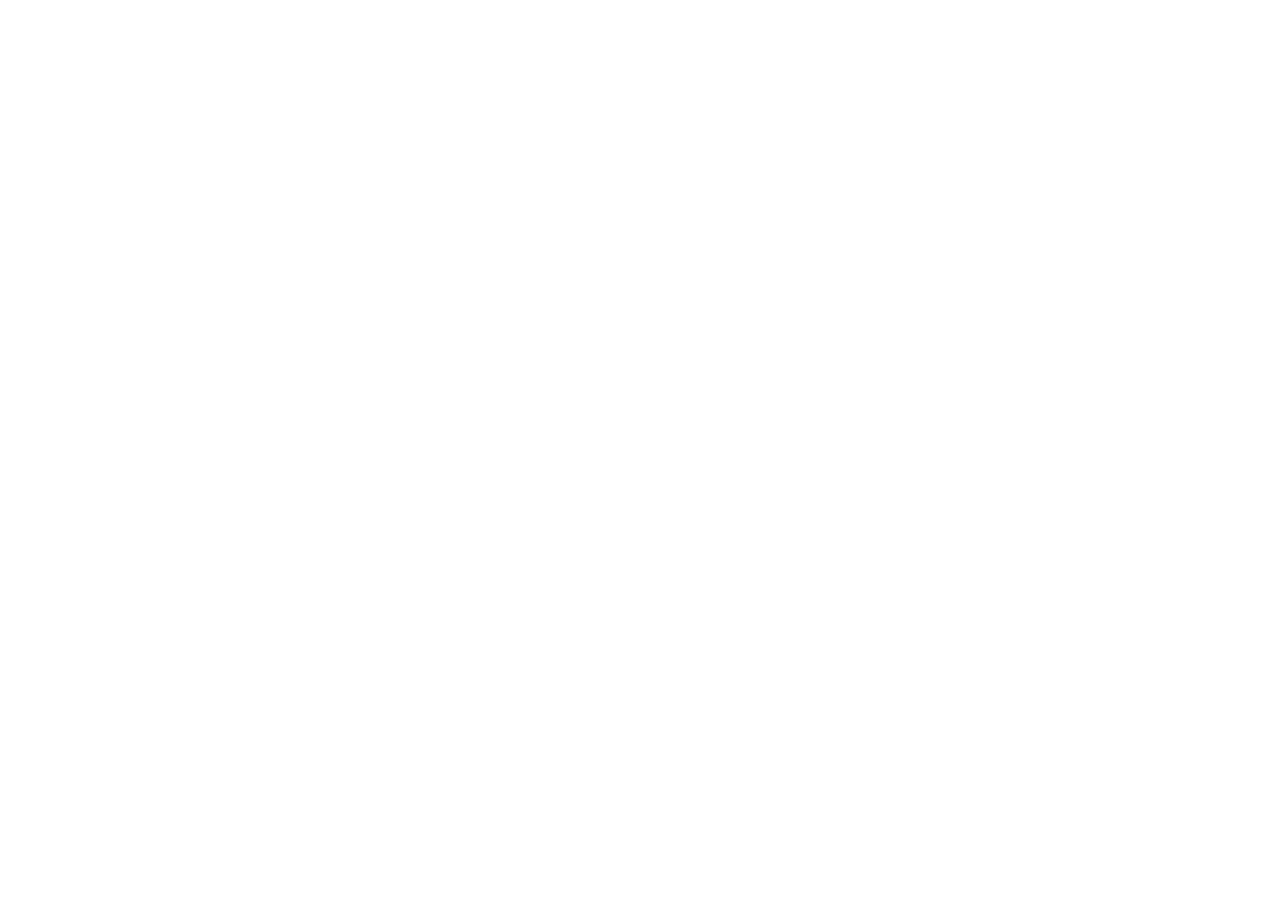
==== partizanin_spring/src/main/webapp/hw11/jsp/clients/jsp/Yandexmap.html @ 96e5ba0f "Commit web docks project" ====
<!DOCTYPE html>
<html>
<head>
    <title>Примеры. Расчет стоимости доставки</title>
    <meta http-equiv="Content-Type" content="text/html; charset=utf-8"/>
    <!-- Если вы используете API локально, то в URL ресурса необходимо указывать протокол в стандартном виде (http://...)-->
    <script src="//api-maps.yandex.ru/2.1/?lang=ru_RU" type="text/javascript"></script>
    <style>
        html, body, #map {
            width: 100%;
            height: 100%;
            padding: 0;
            margin: 0;
        }
    </style>

    <script type="text/javascript">
        function init() {
            var myMap = new ymaps.Map('map', {
                        center: [60.906882, 30.067233],
                        zoom: 9,
                        type: 'yandex#map',
                        behaviors: ['scrollZoom', 'drag'],
                        controls: []
                    }),
                    searchStartPoint = new ymaps.control.SearchControl({
                        options: {
                            useMapBounds: true,
                            noPlacemark: true,
                            noPopup: true,
                            placeholderContent: 'Адрес начальной точки',
                            size: 'large'
                        }
                    }),
                    searchFinishPoint = new ymaps.control.SearchControl({
                        options: {
                            useMapBounds: true,
                            noCentering: true,
                            noPopup: true,
                            noPlacemark: true,
                            placeholderContent: 'Адрес конечной точки',
                            size: 'large',
                            float: 'none',
                            position: { left: 10, top: 44 }
                        }
                    }),
                    calculator = new DeliveryCalculator(myMap, myMap.getCenter());

            myMap.controls.add(searchStartPoint);
            myMap.controls.add(searchFinishPoint);

            searchStartPoint.events.add('resultselect', function (e) {
                var results = searchStartPoint.getResultsArray(),
                        selected = e.get('index'),
                        point = results[selected].geometry.getCoordinates();

                calculator.setStartPoint(point);
            })
                    .add('load', function (event) {
                        // По полю skip определяем, что это не дозагрузка данных.
                        // По getRusultsCount определяем, что есть хотя бы 1 результат.
                        if (!event.get('skip') && searchStartPoint.getResultsCount()) {
                            searchStartPoint.showResult(0);
                        }
                    });

            searchFinishPoint.events.add('resultselect', function (e) {
                var results = searchFinishPoint.getResultsArray(),
                        selected = e.get('index'),
                        point = results[selected].geometry.getCoordinates();

                calculator.setFinishPoint(point);
            })
                    .add('load', function (event) {
                        // По полю skip определяем, что это не дозагрузка данных.
                        // По getRusultsCount определяем, что есть хотя бы 1 результат.
                        if (!event.get('skip') && searchFinishPoint.getResultsCount()) {
                            searchFinishPoint.showResult(0);
                        }
                    });
        }

        function DeliveryCalculator(map, finish) {
            this._map = map;
            this._start = null;
            this._route = null;
            this._startBalloon;
            this._finishBalloon;

            map.events.add('click', this._onClick, this);
        }

        var ptp = DeliveryCalculator.prototype;

        ptp._onClick = function (e) {
            if (this._start) {
                this.setFinishPoint(e.get('coords'));
            } else {
                this.setStartPoint(e.get('coords'));
            }
        };

        ptp._onStartDragEnd = function (e) {
            var coords = this._start.geometry.getCoordinates();
            this.geocode("start", coords);
        }

        ptp._onFinishDragEnd = function (e) {
            var coords = this._finish.geometry.getCoordinates();
            this.geocode("finish", coords);
        }

        ptp.getDirection = function () {
            if (this._route) {
                this._map.geoObjects.remove(this._route);
            }

            if (this._start && this._finish) {
                var self = this,
                        start = this._start.geometry.getCoordinates(),
                        finish = this._finish.geometry.getCoordinates(),
                        startBalloon = this._startBalloon,
                        finishBalloon = this._finishBalloon;


                ymaps.route([start, finish])
                        .then(function (router) {
                            var distance = Math.round(router.getLength() / 1000),
                                    message = '<span>Расстояние: ' + distance + 'км.</span><br/>' +
                                            '<span style="font-weight: bold; font-style: italic">Стоимость доставки: %sр.</span>';

                            self._route = router.getPaths();

                            self._route.options.set({ strokeWidth: 5, strokeColor: '0000ffff', opacity: 0.5 });
                            self._map.geoObjects.add(self._route);
                            self._start.properties.set('balloonContentBody', startBalloon + message.replace('%s', self.calculate(distance)));
                            self._finish.properties.set('balloonContentBody', finishBalloon + message.replace('%s', self.calculate(distance)));

                        });

                self._map.setBounds(self._map.geoObjects.getBounds())
            }
        };

        ptp.setStartPoint = function (position) {
            if (this._start) {
                this._start.geometry.setCoordinates(position);
            }
            else {
                this._start = new ymaps.Placemark(position, { iconContent: 'А' }, { draggable: true });
                this._start.events.add('dragend', this._onStartDragEnd, this);
                this._map.geoObjects.add(this._start);
            }
            this.geocode("start", position);
        };

        ptp.setFinishPoint = function (position) {
            if (this._finish) {
                this._finish.geometry.setCoordinates(position);
            }
            else {
                this._finish = new ymaps.Placemark(position, { iconContent: 'Б' }, { draggable: true });
                this._finish.events.add('dragend', this._onFinishDragEnd, this);
                this._map.geoObjects.add(this._finish);
            }
            if (this._start) {
                this.geocode("finish", position);
            }
        };

        ptp.geocode = function (str, point) {
            ymaps.geocode(point).then(function (geocode) {
                if (str == "start") {
                    this._startBalloon = geocode.geoObjects.get(0) &&
                            geocode.geoObjects.get(0).properties.get('balloonContentBody') || '';
                    console.log(str + " " + this._startBalloon);
                } else {
                    this._finishBalloon = geocode.geoObjects.get(0) &&
                            geocode.geoObjects.get(0).properties.get('balloonContentBody') || '';
                    console.log(str + " " + this._finishBalloon);
                }
                this.getDirection();
            }, this);

        }
        ptp.calculate = function (len) {
            // Константы.
            var DELIVERY_TARIF = 20,
                    MINIMUM_COST = 500;

            return Math.max(len * DELIVERY_TARIF, MINIMUM_COST);
        };

        ymaps.ready(init);


    </script>
</head>
<body>
<div id="map"></div>
</body>
</html>
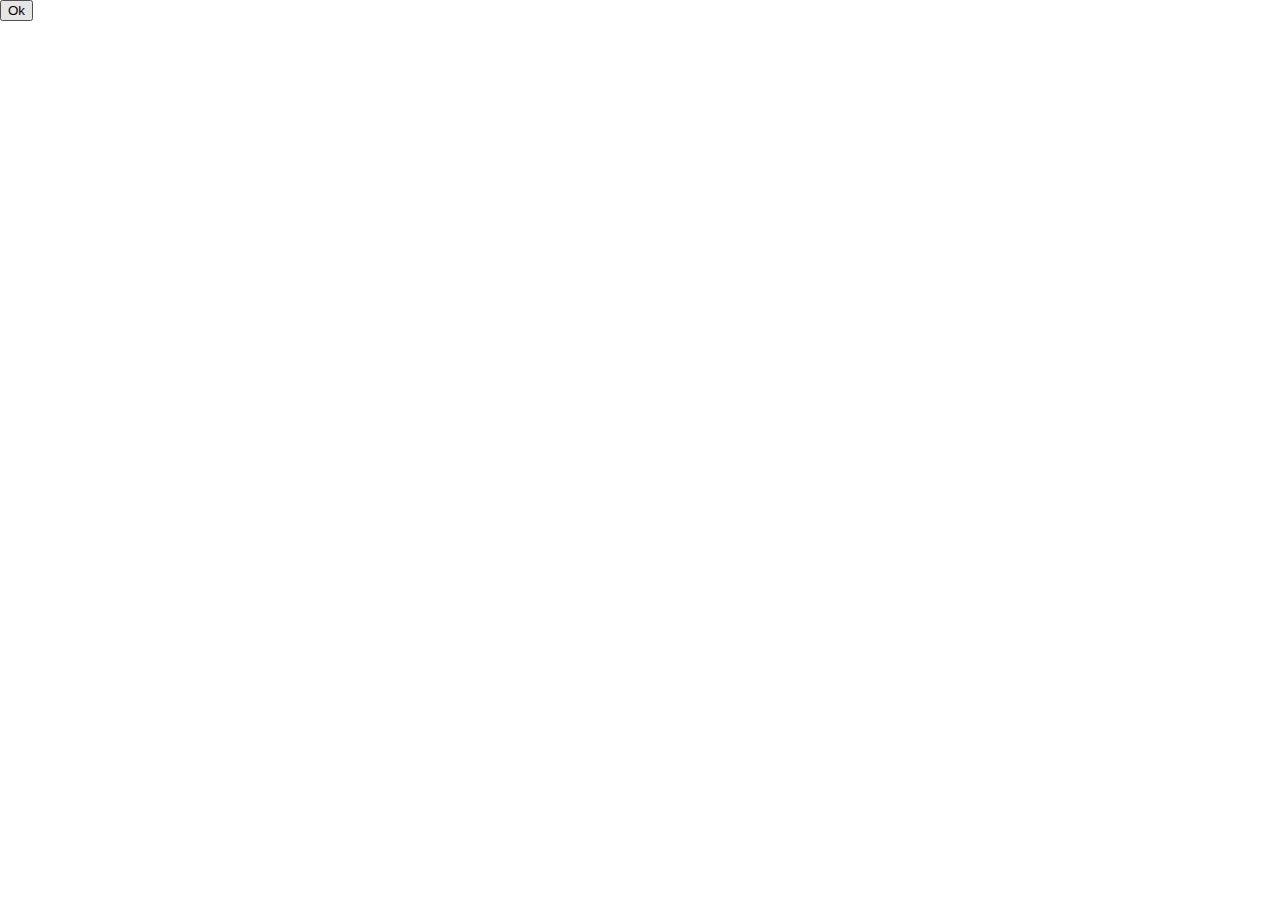
==== commit 0d04220c: "All projects Commit" ====
--- a/partizanin_spring/src/main/webapp/hw11/jsp/clients/jsp/Yandexmap.html
+++ b/partizanin_spring/src/main/webapp/hw11/jsp/clients/jsp/Yandexmap.html
@@ -17,7 +17,7 @@
     <script type="text/javascript">
         function init() {
             var myMap = new ymaps.Map('map', {
-                        center: [60.906882, 30.067233],
+                        center: [49.806671, 30.103926],
                         zoom: 9,
                         type: 'yandex#map',
                         behaviors: ['scrollZoom', 'drag'],
@@ -44,6 +44,7 @@
                             position: { left: 10, top: 44 }
                         }
                     }),
+
                     calculator = new DeliveryCalculator(myMap, myMap.getCenter());
 
             myMap.controls.add(searchStartPoint);
@@ -183,6 +184,7 @@
             }, this);
 
         }
+
         ptp.calculate = function (len) {
             // Константы.
             var DELIVERY_TARIF = 20,
@@ -197,6 +199,11 @@
     </script>
 </head>
 <body>
-<div id="map"></div>
+<form action="/MapServlet" method="post">
+
+    <div id="map"></div>
+    <input type="submit" value="Ok"/>
+
+</form>
 </body>
 </html>
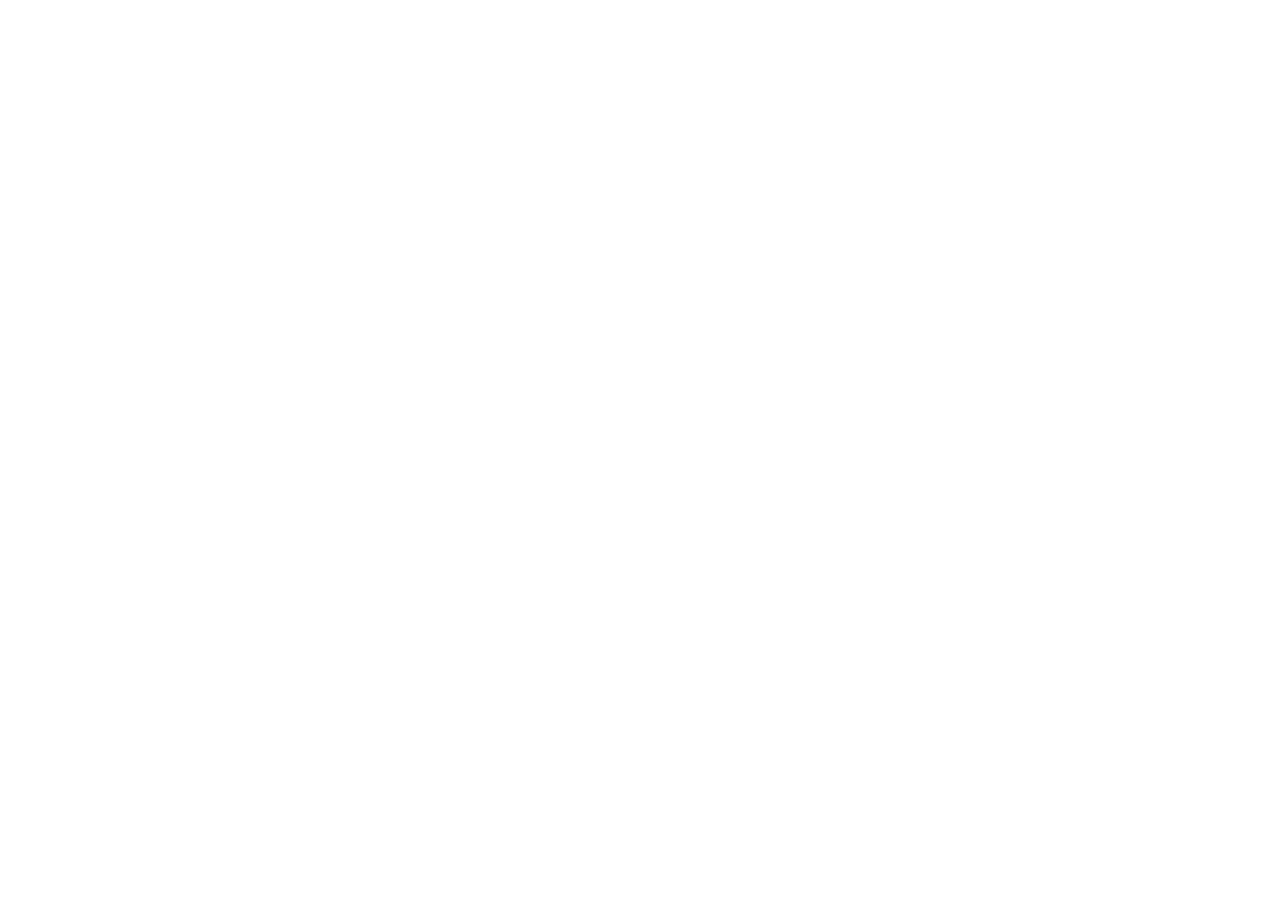
==== commit 1b2eee85: "Develope commit" ====
--- a/partizanin_spring/src/main/webapp/hw11/jsp/clients/jsp/Yandexmap.html
+++ b/partizanin_spring/src/main/webapp/hw11/jsp/clients/jsp/Yandexmap.html
@@ -200,10 +200,7 @@
 </head>
 <body>
 <form action="/MapServlet" method="post">
-
     <div id="map"></div>
-    <input type="submit" value="Ok"/>
-
 </form>
 </body>
 </html>
